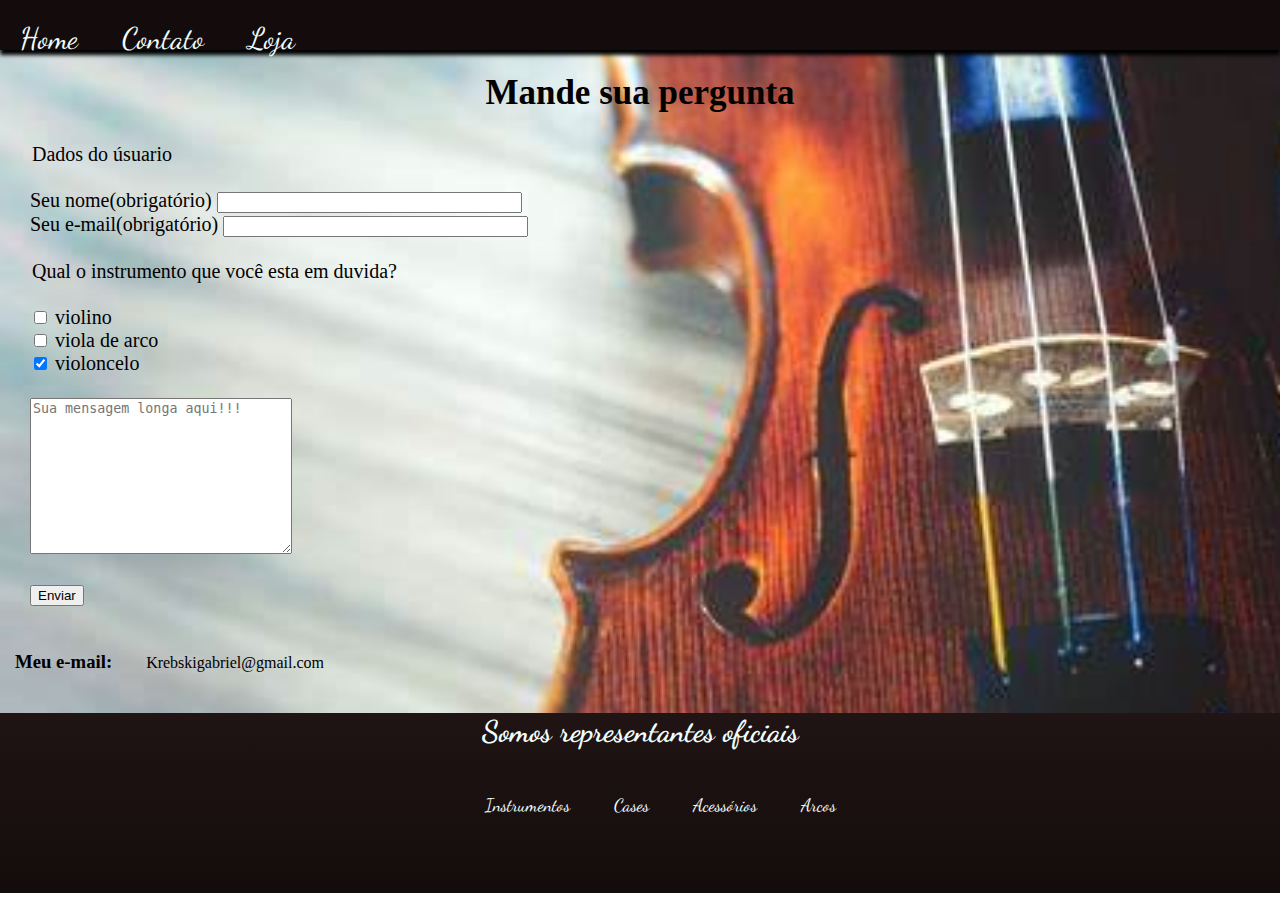
==== pages/Contato.html @ 2b11fa6a "Primeira Versão do KR Strings" ====
<!DOCTYPE html>
<html lang="en">
<head>
    <meta charset="UTF-8">
    <meta http-equiv="X-UA-Compatible" content="IE=edge">
    <meta name="viewport" content="width=device-width, initial-scale=1.0">
    <title>Contato - KR Strings</title>
    <link rel="stylesheet" href="../css/contato.css">
    <link href="https://fonts.googleapis.com/css2?family=Dancing+Script:wght@700&display=swap"        rel="stylesheet">
</head>
<body>
    <nav>
        <div class="fundoNav">
            <section>
                <a href="../index.html">Home</a>
                <a href="Contato.html">Contato</a>
                <a href="https://preludemusical.com.br/">Loja</a>
            </section>
        </div>
   </nav>
   <main>
      <h1>Mande sua pergunta</h1>
    <form action="#" method="POST">
        <!-- <fieldset> -->
        <legend>Dados do úsuario</legend> <br>
        <label for="nome">Seu nome(obrigatório)</label>
        <input type="text" name="nome" id="nome" size="35" required><br>
        <label for="email">Seu e-mail(obrigatório)</label>
        <input type="email" name="email" id="email" size="35" required><br><br>
        <!-- </fieldset> -->

        <!-- <fieldset> -->
            <legend>Qual o instrumento que você esta em duvida?</legend><br>
            <input type="checkbox" name="violino" id="violino">
            <label for="violino">violino</label> <br>
            <input type="checkbox" name="viola" id="viola">
            <label for="viola">viola de arco</label> <br>
            <input type="checkbox" name="violoncelo" id="violoncelo" checked>
            <label for="violoncelo">violoncelo</label> <br><br>

            <textarea name="mensagem-longa" id="mensagem-longa" cols="30" rows="10" placeholder="Sua mensagem longa aqui!!!"></textarea> <br>       
        <!-- </fieldset> -->

        <br>
        <input type="submit" value="Enviar">
    </form>

    <h3>Meu e-mail:</h3>
    <p>Krebskigabriel@gmail.com</p>

   </main>
   <div class="faixa_em_baixo">
    <h2>Somos representantes oficiais</h2>
    <ul>
        <li>Instrumentos</li>
        <li>Cases</li>
        <li>Acessórios</li>
        <li>Arcos</li>
    </ul>
 </div>
</body>
</html>
---- css/contato.css ----
body{
    font-family: cursive;
    margin: 0;
    padding: 0;
    height: 800px;
    background-image: url(../images/violin.jpg);
    background-repeat: no-repeat;
    background-size:cover ;
    background-position: center center;
}
nav a{
    font-family:'Dancing Script', cursive;
    font-size: 30px;
    display: inline-block;
    margin: 10px ;
    padding: 10px ;
    text-decoration: none;
    color: azure;    
}
nav a:hover{
    color: #303030;
    border: #201414 solid;
    background-color:azure;
}
.fundoNav {
    box-shadow: 0px 5px 4px;
    background-color: #140c0c;
    height: 50px;
}
.faixa_em_baixo{
    background: linear-gradient(to bottom, #303030, #201414);
    margin-top: 770px;
    height: 150px;
    color: azure;
    text-align: center;
}
form{
    font-size: 20px;
    text-align: justify;
    margin: 30px;
}
h3, p{
    padding: 5px;
    display: inline-block;
    margin: 10px;
}
h1{
    font-size: 35px;
    text-align: center;

}
.faixa_em_baixo{
    background: linear-gradient(to bottom, #201414, #140c0c);
    margin-top: 2px;
    height: 180px;
    color: azure;
    text-align: center;
}
ul li{
    font-size: 18px;
    font-family:'Dancing Script', cursive;
    text-decoration: none;
    display: inline-block;
    margin: 20px;
}
h2{
    font-family:'Dancing Script', cursive;
    font-size: 30px;
}
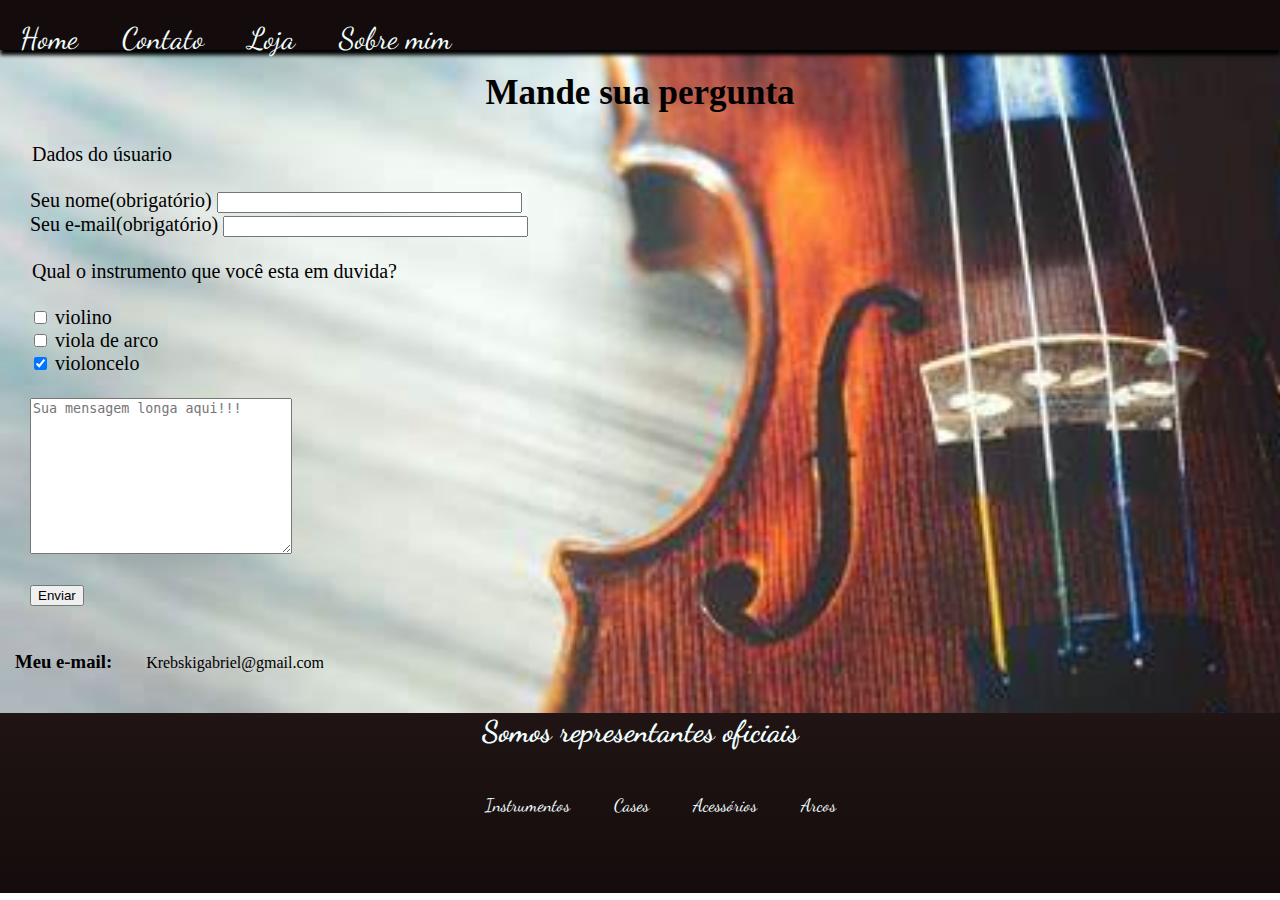
==== commit 57cecbb2: "Segunda versão do kr.Strings" ====
--- a/pages/Contato.html
+++ b/pages/Contato.html
@@ -15,6 +15,7 @@
                 <a href="../index.html">Home</a>
                 <a href="Contato.html">Contato</a>
                 <a href="https://preludemusical.com.br/">Loja</a>
+                <a href="sobre-mim.html">Sobre mim</a>
             </section>
         </div>
    </nav>
